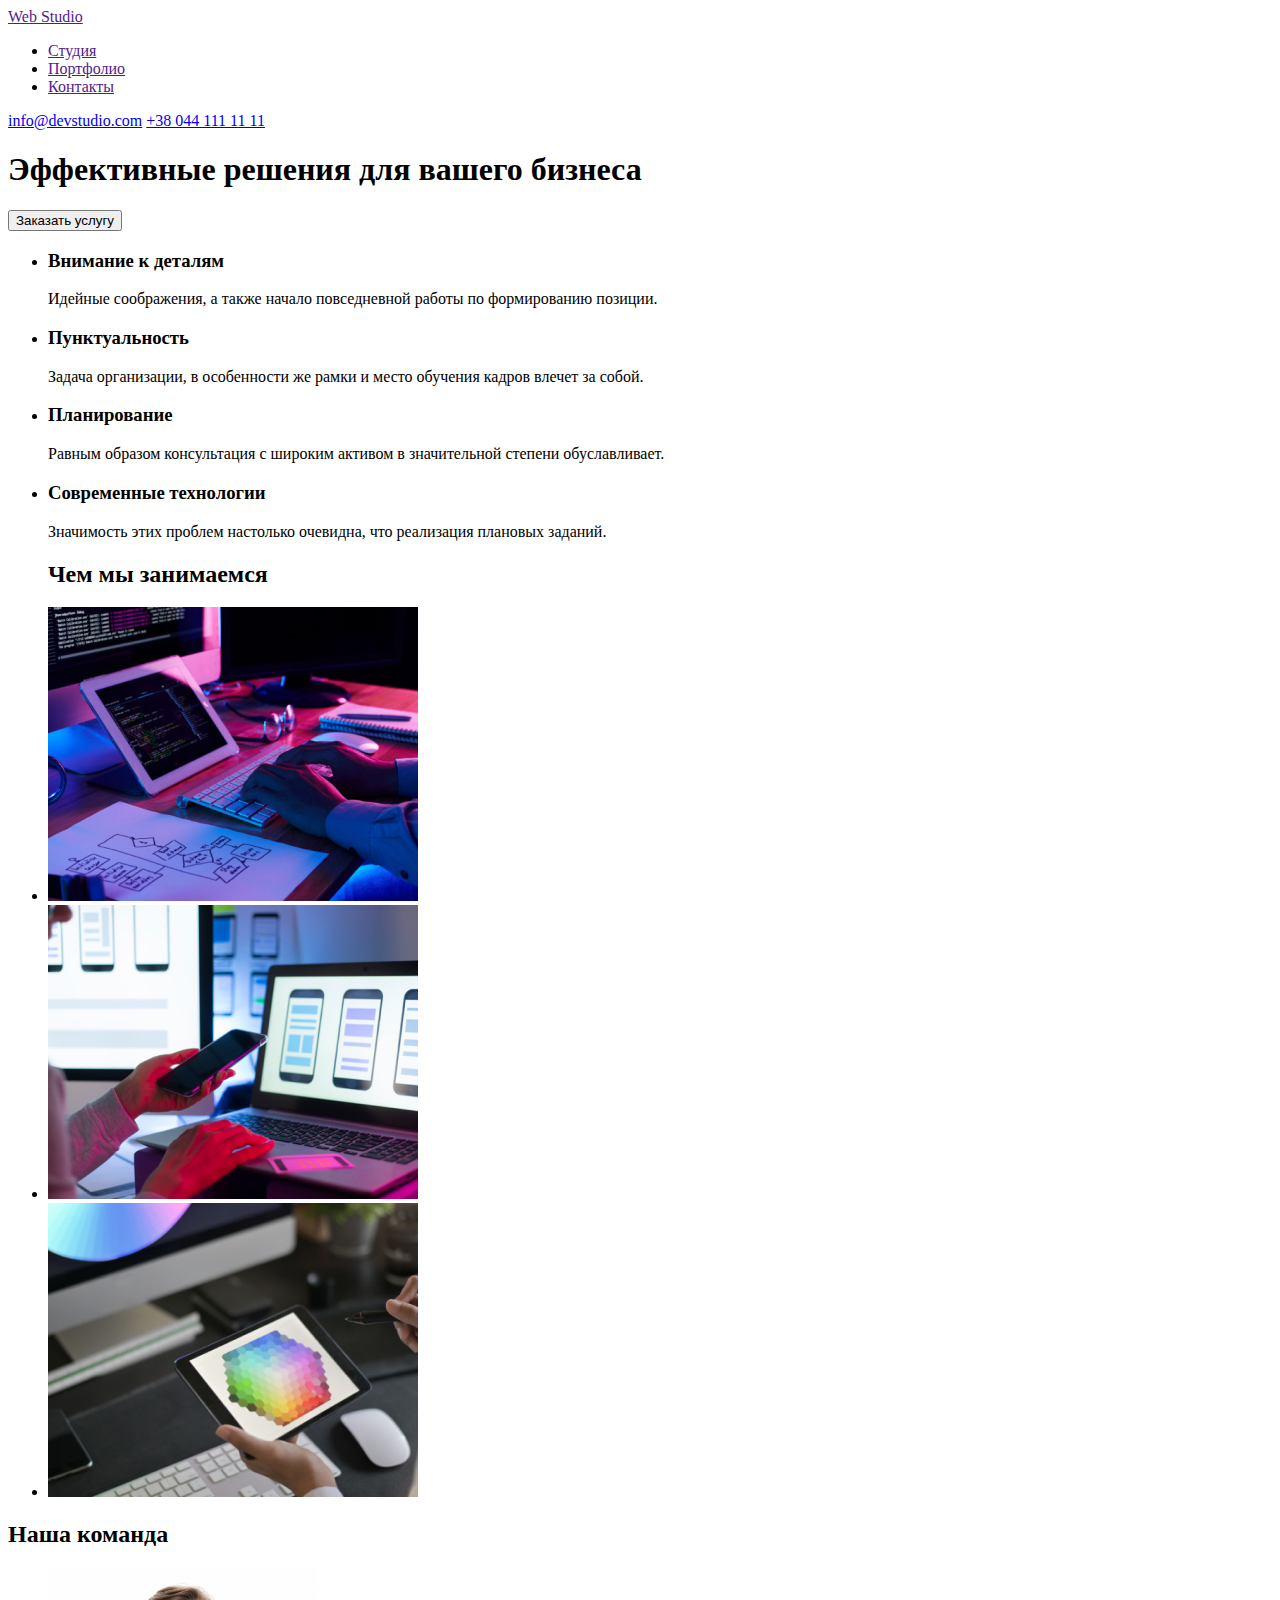
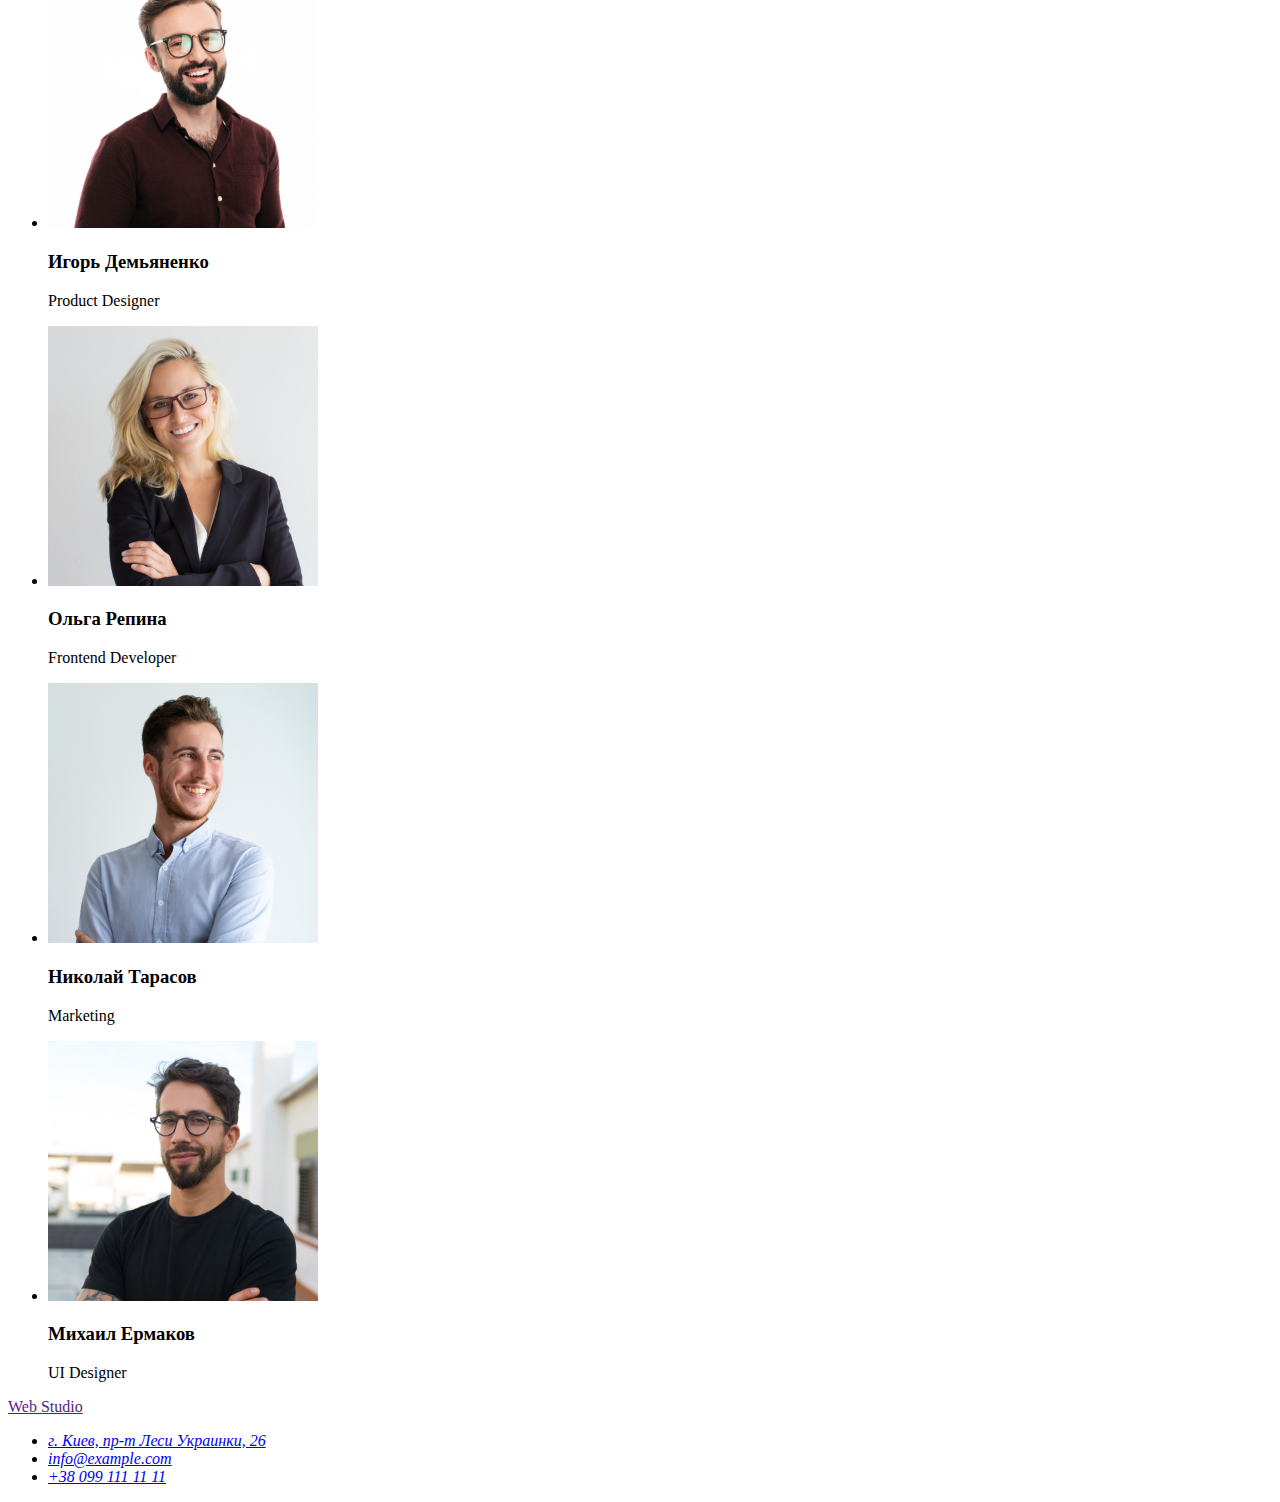
==== index.html @ f637551b "copying.hw1" ====
<!DOCTYPE html>
<html lang="en">

<head>
    <meta charset="UTF-8">
    <meta http-equiv="X-UA-Compatible" content="IE=edge">
    <meta name="viewport" content="width=device-width, initial-scale=1.0">
    <title>Web Studio</title>
    <link rel="preconnect" href="https://fonts.googleapis.com">
    <link rel="preconnect" href="https://fonts.gstatic.com" crossorigin>
    <link href="https://fonts.googleapis.com/css2?family=Open+Sans:wght@400;600;700&family=Raleway:wght@700&display=swap"
        rel="stylesheet">
    <link rel="stylesheet" href="./css/style.css">
</head>

<body>
    <header>
        <a href="">Web Studio</a>
        <nav>
            <ul>
                <li><a href="">Студия</a></li>
                <li><a href="">Портфолио</a></li>
                <li><a href="">Контакты</a></li>
            </ul>
        </nav>
        <a href="mailto:info@devstudio.com" class="contact-link">info@devstudio.com</a>
        <a href="tel:+380441111111"> +38 044 111 11 11</a>
    </header>
    <main>
        <section>
            <h1>Эффективные решения для вашего бизнеса</h1>
            <button type="button">Заказать услугу</button>
        </section>
        <section>
            <ul>
                <li><h3>Внимание к деталям</h3>
                <p>Идейные соображения, а также начало повседневной работы по формированию позиции.</p> </li>
                <li><h3>Пунктуальность</h3>
                <p>Задача организации, в особенности же рамки и место обучения кадров влечет за собой.</p></li>
                <li><h3>Планирование</h3>
                <p>Равным образом консультация с широким активом в значительной степени обуславливает.</p></li>
                <li><h3>Современные технологии</h3>
                <p>Значимость этих проблем настолько очевидна, что реализация плановых заданий.</p></li>
            </ul>
        </section>
        <section>
           
            <ul>
                <h2>Чем мы занимаемся</h2>
                <li><img src="./img/box1.jpg" alt="клавтатура" width="370" height="294"></li>
                <li><img src="./img/box2.jpg" alt="телефон" width="370" height="294"></li>
                <li><img src="./img/box3.jpg" alt="планшет" width="370" height="294"></li>
            </ul>
        </section>
        
        <section>
            <h2>Наша команда</h2>
              <ul>
                    <li>
                        <img src="./img/igor.jpg" alt="Игорь" width="270" height="260"/>
                    <h3>Игорь Демьяненко</h3>
                    <p>Product Designer</p>
                   </li>
                    <li>
                        <img src="./img/olga.jpg" alt="Ольга" width="270" height="260"/>
                    <h3>Ольга Репина</h3>
                    <p>Frontend Developer</p>
                   </li>
                    <li>
                        <img src="./img/nicolas-.jpg" alt="Николай" width="270" height="260"/>
                    <h3>Николай Тарасов</h3>
                    <p>Marketing</p>
                   </li>
                    <li>
                        <img src="./img/miha.jpg" alt="Михаил" width="270" height="260"/>
                     <h3>Михаил Ермаков</h3>
                    <p>UI Designer</p>
                   </li>
                </ul>
        </section>

    </main>
    <footer>
        <a href="">Web Studio</a>
        <address>
        <ul>
            <li><a href="https://g.page/stamp-capital?share">г. Киев, пр-т Леси Украинки, 26</a></li>
            <li><a href="mailto:info@example.com">info@example.com</a></li>
            <li><a href="tel:+380991111111">+38 099 111 11 11</a></li>
        </ul>
        </address>
    </footer>
</body>

</html>
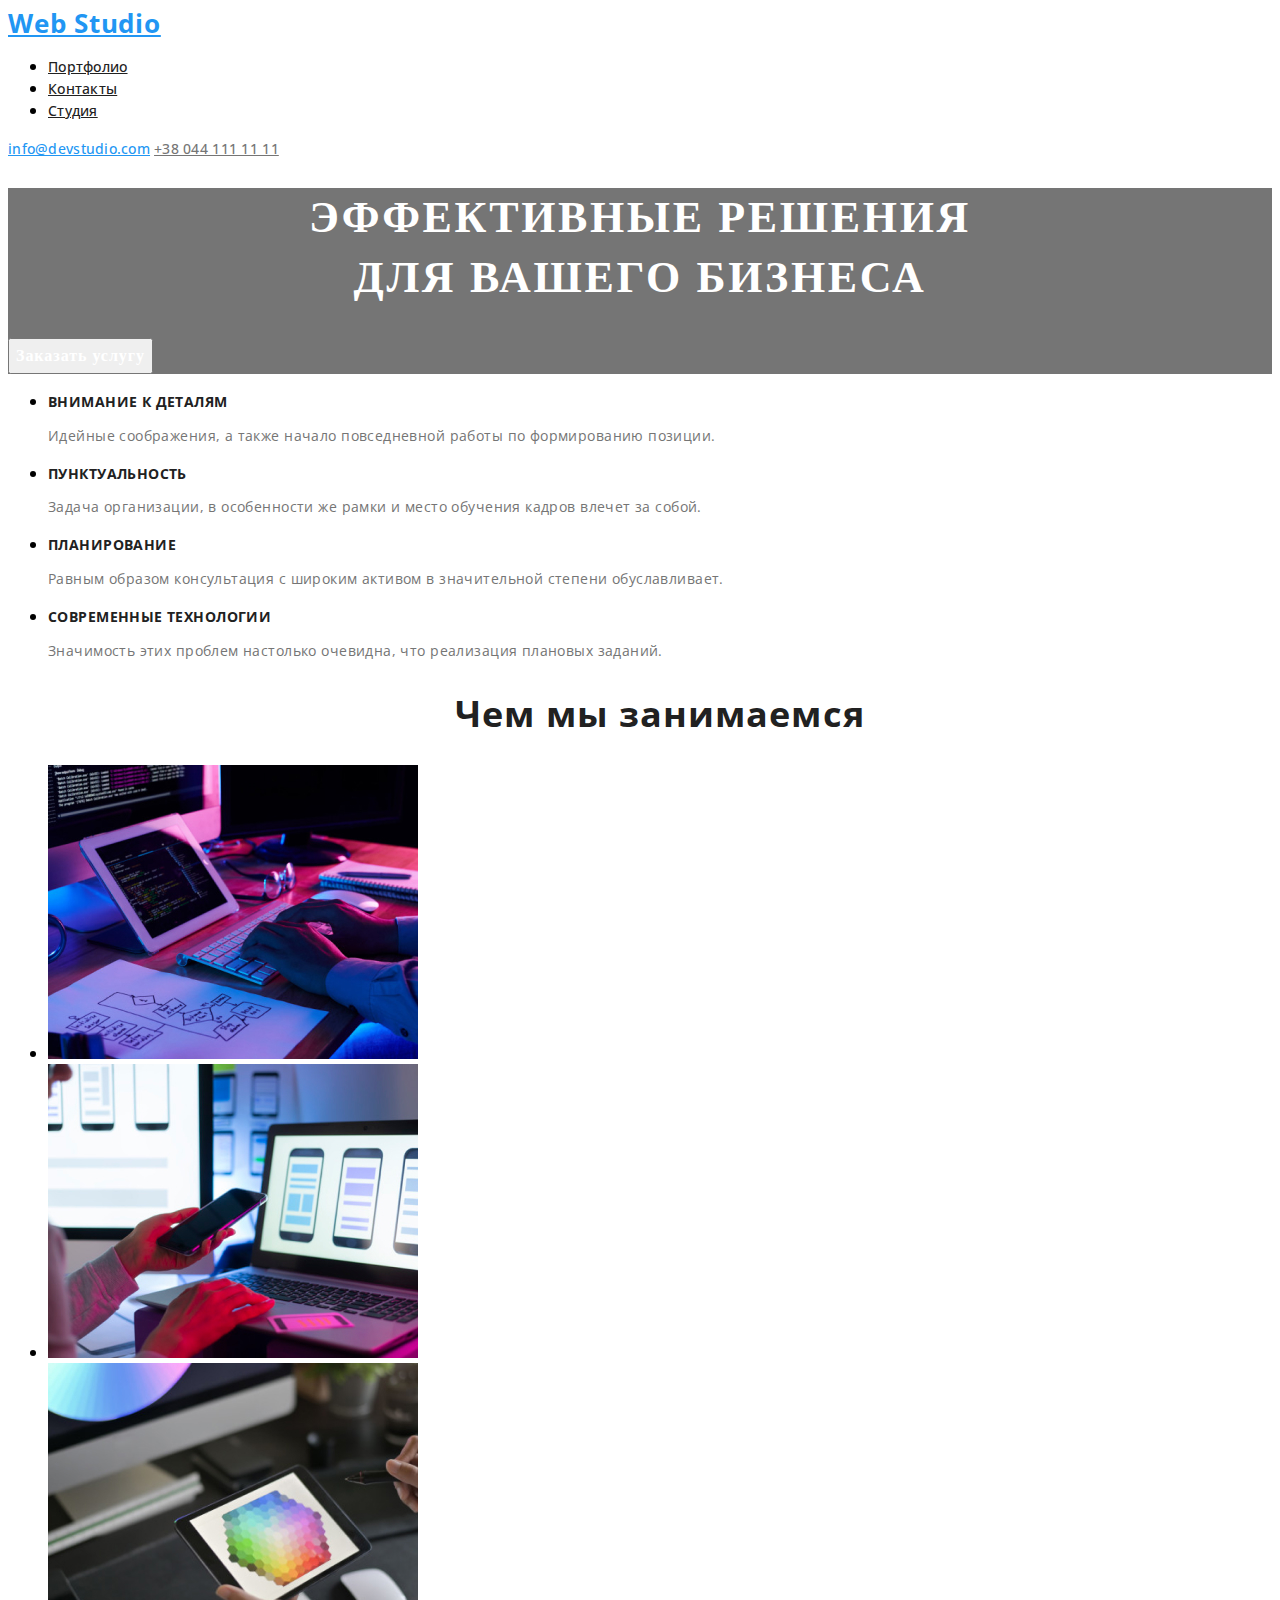
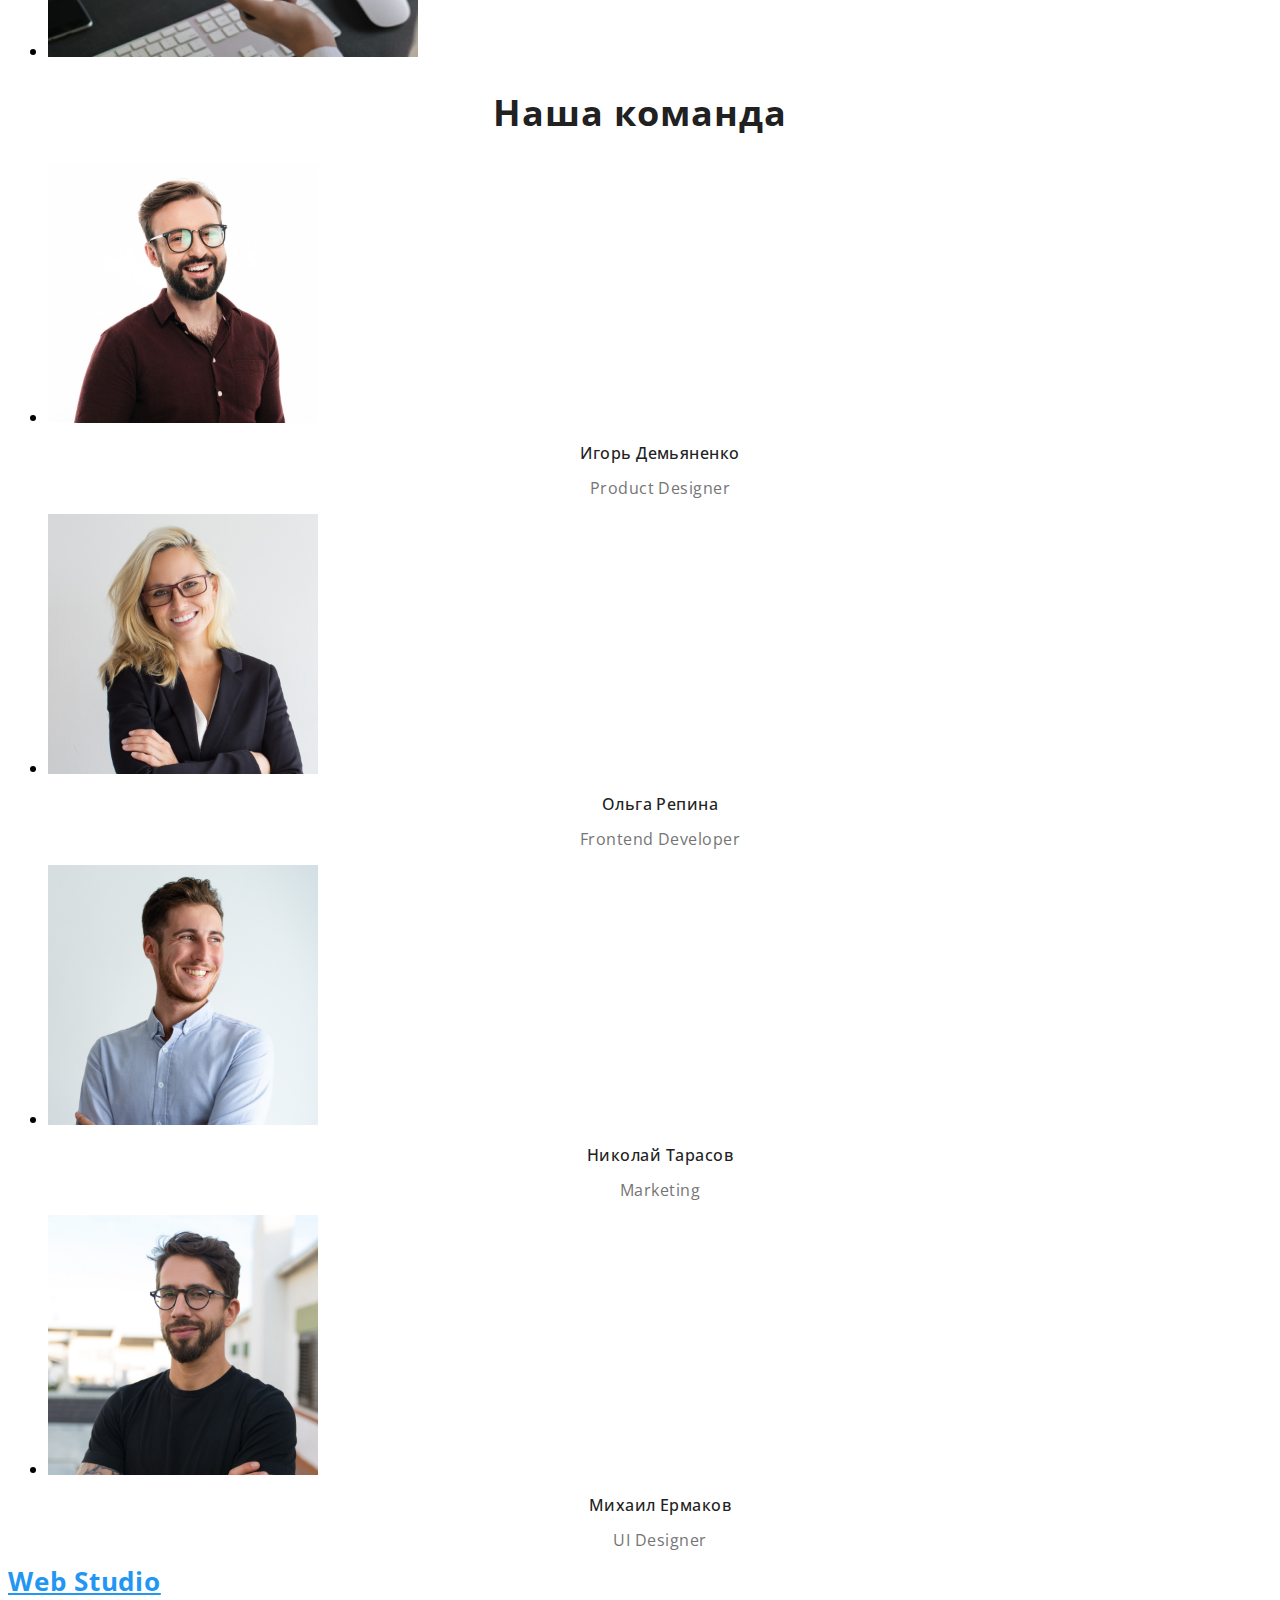
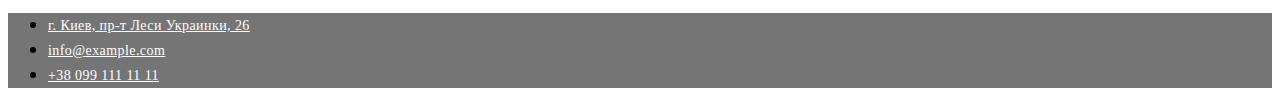
==== commit 94660041: "finish.hw2" ====
--- a/index.html
+++ b/index.html
@@ -14,79 +14,79 @@
 </head>
 
 <body>
-    <header>
-        <a href="">Web Studio</a>
-        <nav>
-            <ul>
-                <li><a href="">Студия</a></li>
-                <li><a href="">Портфолио</a></li>
-                <li><a href="">Контакты</a></li>
+    <header class="header">
+        <a href="" class="header-logo">Web Studio</a>
+        <nav class="header-nav">
+            <ul class="header-list">
+                <li><a href=""class="header-link">Портфолио</a></li>
+                <li><a href=""class="header-link">Контакты</a></li>
+                <li><a href=""class="header-link">Студия</a></li>
             </ul>
         </nav>
-        <a href="mailto:info@devstudio.com" class="contact-link">info@devstudio.com</a>
-        <a href="tel:+380441111111"> +38 044 111 11 11</a>
+        <a href="mailto:info@devstudio.com" class="header-mal">info@devstudio.com</a>
+        <a href="tel:+380441111111" class="header-tel"> +38 044 111 11 11</a>
     </header>
     <main>
-        <section>
-            <h1>Эффективные решения для вашего бизнеса</h1>
-            <button type="button">Заказать услугу</button>
+        <section class="header-item">
+            <h1 class="hero-title">Эффективные решения </br> для вашего бизнеса</h1>
+            <button type="button" class="link-btn">Заказать услугу</button>
         </section>
-        <section>
-            <ul>
-                <li><h3>Внимание к деталям</h3>
-                <p>Идейные соображения, а также начало повседневной работы по формированию позиции.</p> </li>
-                <li><h3>Пунктуальность</h3>
-                <p>Задача организации, в особенности же рамки и место обучения кадров влечет за собой.</p></li>
-                <li><h3>Планирование</h3>
-                <p>Равным образом консультация с широким активом в значительной степени обуславливает.</p></li>
-                <li><h3>Современные технологии</h3>
-                <p>Значимость этих проблем настолько очевидна, что реализация плановых заданий.</p></li>
+        <section class="section">
+            <ul class="section-list">
+                <li class="section-item"><h3 class="section-title">Внимание к деталям</h3>
+                <p class="section-text">Идейные соображения, а также начало повседневной работы по формированию позиции.</p> </li>
+                <li class="section-item"><h3 class="section-title">Пунктуальность</h3>
+                <p class="section-text">Задача организации, в особенности же рамки и место обучения кадров влечет за собой.</p></li>
+                <li class="section-item"><h3 class="section-title">Планирование</h3>
+                <p class="section-text">Равным образом консультация с широким активом в значительной степени обуславливает.</p></li>
+                <li class="section-item"><h3 class="section-title">Современные технологии</h3>
+                <p class="section-text">Значимость этих проблем настолько очевидна, что реализация плановых заданий.</p></li>
             </ul>
         </section>
-        <section>
+        <section class="about-group">
            
-            <ul>
-                <h2>Чем мы занимаемся</h2>
-                <li><img src="./img/box1.jpg" alt="клавтатура" width="370" height="294"></li>
-                <li><img src="./img/box2.jpg" alt="телефон" width="370" height="294"></li>
-                <li><img src="./img/box3.jpg" alt="планшет" width="370" height="294"></li>
+            <ul class="about-list">
+                <h2 class="about-title">Чем мы занимаемся</h2>
+                <li class="about-item"><img src="./img/box1.jpg" alt="клавтатура" width="370" height="294" class="about-link"></li>
+                <li class="about-item"><img src="./img/box2.jpg" alt="телефон" width="370" height="294" class="about-link"></li>
+                <li class="about-item"><img src="./img/box3.jpg" alt="планшет" width="370" height="294" class="about-link"></li>
             </ul>
         </section>
         
-        <section>
-            <h2>Наша команда</h2>
-              <ul>
-                    <li>
+        <section class="people">
+            <h2 class="people-title">Наша команда</h2>
+              <ul class="people-list">
+                    <li class="people-item">
                         <img src="./img/igor.jpg" alt="Игорь" width="270" height="260"/>
-                    <h3>Игорь Демьяненко</h3>
-                    <p>Product Designer</p>
+                    <h3 class="people-title-man">Игорь Демьяненко</h3>
+                    <p class="people-text">Product Designer</p>
+                   </li class="people-text">
+                    <li class="people-item">
+                        <img src="./img/olga.jpg" alt="Ольга" width="270" height="260"/>
+                    <h3 class="people-title-man">Ольга Репина</h3>
+                    <p class="people-text">Frontend Developer</p>
                    </li>
-                    <li>
-                        <img src="./img/olga.jpg" alt="Ольга" width="270" height="260"/>
-                    <h3>Ольга Репина</h3>
-                    <p>Frontend Developer</p>
+                    <li class="people-item">
+                        <img src="./img/nicolas-.jpg" alt="Николай" width="270" height="260"/>
+                    <h3 class="people-title-man">Николай Тарасов</h3>
+                    <p class="people-text">Marketing</p>
                    </li>
-                    <li>
-                        <img src="./img/nicolas-.jpg" alt="Николай" width="270" height="260"/>
-                    <h3>Николай Тарасов</h3>
-                    <p>Marketing</p>
-                   </li>
-                    <li>
+                    <li class="people-item">
                         <img src="./img/miha.jpg" alt="Михаил" width="270" height="260"/>
-                     <h3>Михаил Ермаков</h3>
-                    <p>UI Designer</p>
+                     <h3 class="people-title-man">Михаил Ермаков</h3>
+                    <p class="people-text">UI Designer</p>
                    </li>
                 </ul>
         </section>
 
     </main>
-    <footer>
-        <a href="">Web Studio</a>
-        <address>
-        <ul>
-            <li><a href="https://g.page/stamp-capital?share">г. Киев, пр-т Леси Украинки, 26</a></li>
-            <li><a href="mailto:info@example.com">info@example.com</a></li>
-            <li><a href="tel:+380991111111">+38 099 111 11 11</a></li>
+    <footer class="footer">
+        <a href="" class="header-logo">Web Studio</a>
+        <address class="footer-page">
+        <ul class="footer-list">
+            <li class="footer-item"><a href="https://g.page/stamp-capital?share" class="footer-link">г. Киев, пр-т Леси Украинки, 26</a></li>
+            <li class="footer-item"><a href="mailto:info@example.com" class="footer-link">info@example.com</a></li>
+            <li class="footer-item"><a href="tel:+380991111111" class="footer-link">+38 099 111 11 11</a></li>
         </ul>
         </address>
     </footer>
--- a/css/style.css
+++ b/css/style.css
@@ -0,0 +1,194 @@
+body {
+    font-family: "Open Sans", sans-serif;
+}
+.header-logo {
+font-weight: 700;
+    font-size: 26px;
+    line-height: 1.19;
+    letter-spacing: 0.03em;
+    color: #2196F3;
+}
+.header {
+background-color: #FFFFFF;
+}
+
+
+
+
+.header-link {
+font-weight: 500;
+    font-size: 14px;
+    line-height: 1.14;
+    letter-spacing: 0.02em;
+
+    color: #212121;
+}
+
+.header-link:hover,
+.header-link:focus{
+color: #2196F3;
+}
+
+
+
+.header-mal {
+font-weight: 500;
+    font-size: 14px;
+    line-height: 1.14;
+    letter-spacing: 0.02em;
+
+    color: #2196F3;
+}
+ 
+.header-tel {
+font-weight: 500;
+    font-size: 14px;
+    line-height: 1.14;
+    letter-spacing: 0.02em;
+
+    color: #757575;
+}
+
+.header-item {
+background-color: #757575;
+}
+
+.hero-title {
+font-family: 'Roboto';
+    font-style: normal;
+    font-weight: 900;
+    font-size: 44px;
+    line-height: 1.36;
+    /* or 136% */
+
+    text-align: center;
+    letter-spacing: 0.06em;
+    text-transform: uppercase;
+
+    color: #FFFFFF;
+}
+
+.link-btn {
+    font-family: 'inherit';
+    font-weight: 700;
+        font-size: 16px;
+        line-height: 1.88;
+         display: flex;
+        align-items: center;
+        text-align: center;
+        letter-spacing: 0.06em;
+        color: #FFFFFF;
+}
+.link-btn:hover,
+.link-btn:focus {
+    background-color: #2196F3;
+    color: white;
+}
+.section {}
+
+.section-list {}
+
+.section-item {}
+
+.section-title {
+    font-weight: 700;
+        font-size: 14px;
+        line-height: 1.14;
+        letter-spacing: 0.03em;
+        text-transform: uppercase;
+    
+        color: #212121;
+}
+
+.section-text {
+    font-weight: 400;
+        font-size: 14px;
+        line-height: 1.71;
+        /* or 171% */
+    
+        letter-spacing: 0.03em;
+    
+        color: #757575;
+}
+
+.about-group {}
+
+.about-list {}
+
+.about-title {
+    font-weight: 700;
+        font-size: 36px;
+        line-height: 1.16;
+        text-align: center;
+        letter-spacing: 0.03em;
+    
+        color: #212121;
+}
+
+.about-item {}
+
+.about-link {}
+
+.people {}
+
+.people-title {
+    font-weight: 700;
+        font-size: 36px;
+        line-height: 1.16;
+        text-align: center;
+        letter-spacing: 0.03em;
+    
+        color: #212121;
+}
+
+.people-list {}
+
+.people-item {}
+
+.people-title-man {
+    font-weight: 500;
+        font-size: 16px;
+        line-height: 1.18;
+        /* identical to box height */
+    
+        text-align: center;
+        letter-spacing: 0.03em;
+    
+        color: #212121;
+}
+
+.people-text {
+    font-size: 16px;
+        line-height: 1.18;
+        /* identical to box height */
+    
+        text-align: center;
+        letter-spacing: 0.03em;
+    
+        color: #757575;
+}
+
+.footer {}
+
+.header-logo {}
+
+.footer-page {}
+
+.footer-list {
+    background-color: #757575;
+}
+
+.footer-item {}
+
+.footer-link {
+font-family: 'Roboto';
+    font-style: normal;
+    font-weight: 400;
+    font-size: 14px;
+    line-height: 1.71;
+    /* or 171% */
+
+    letter-spacing: 0.03em;
+
+    color: #FFFFFF;
+}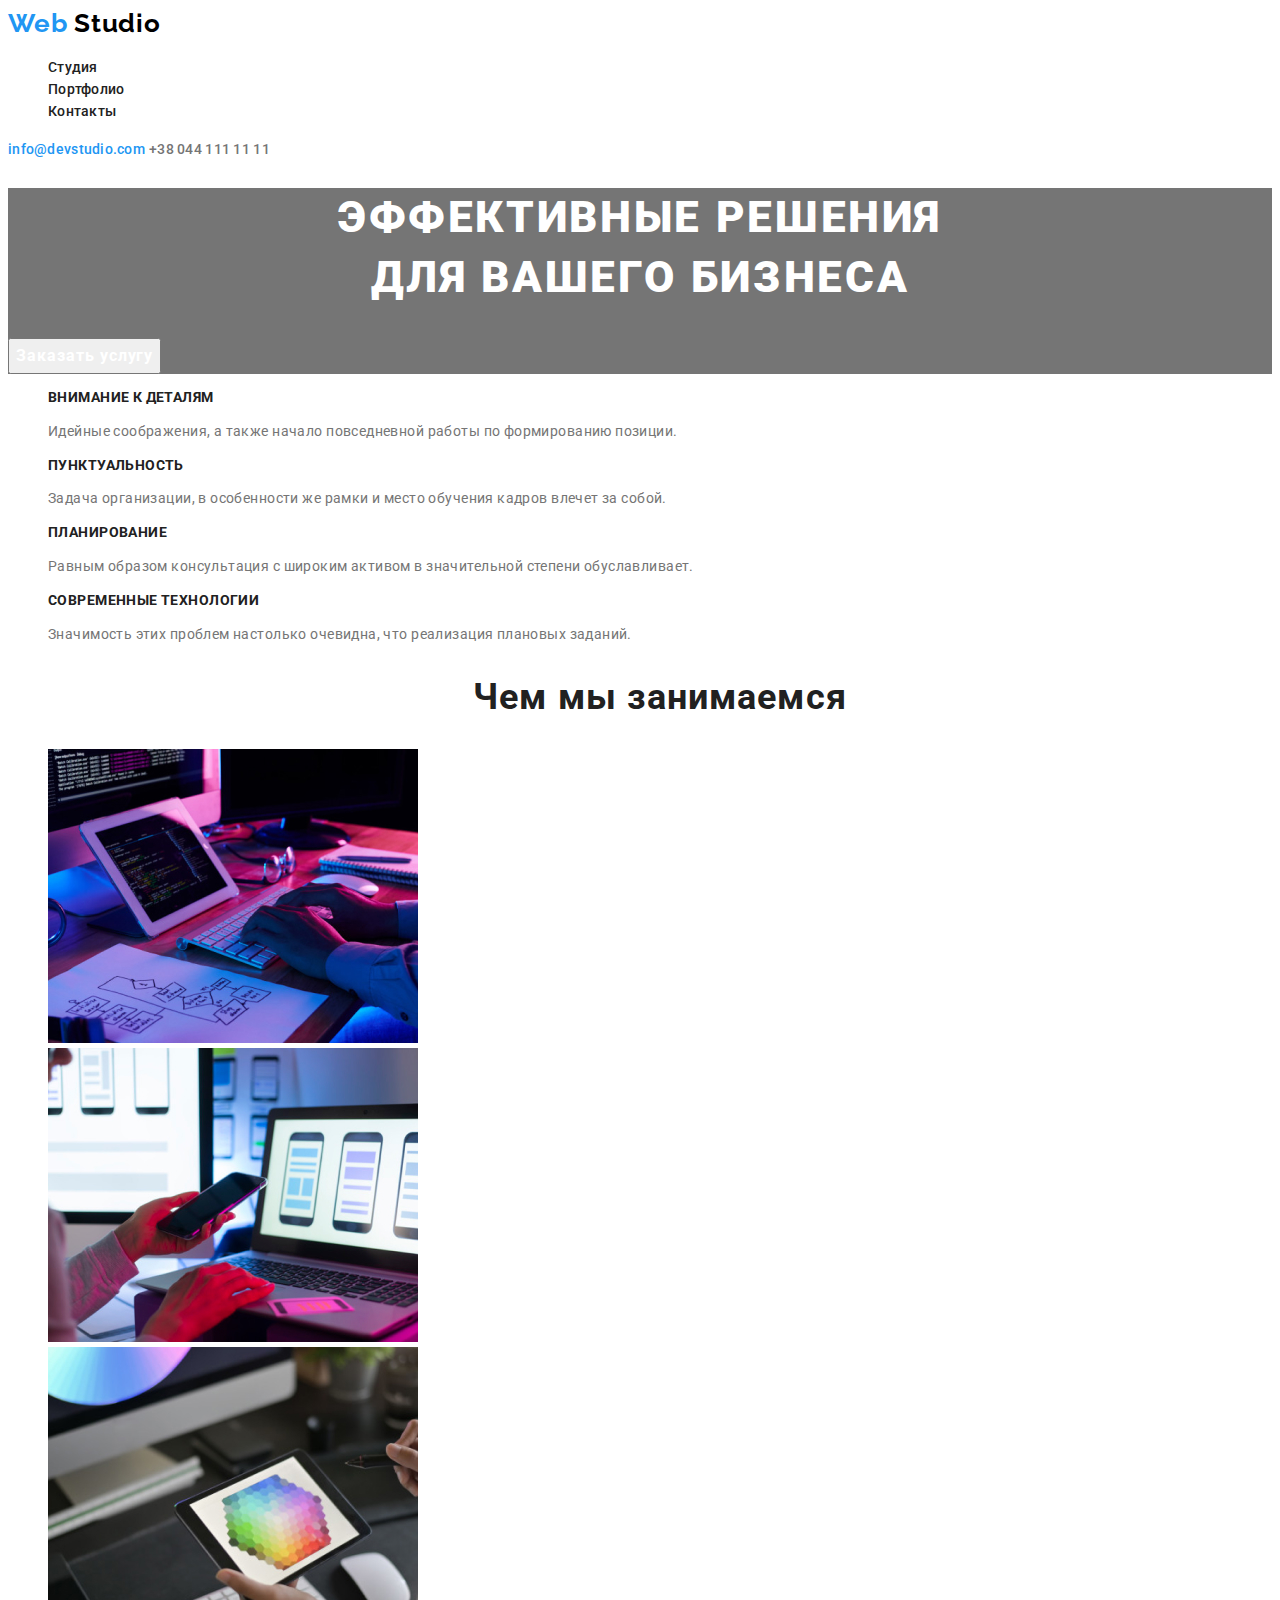
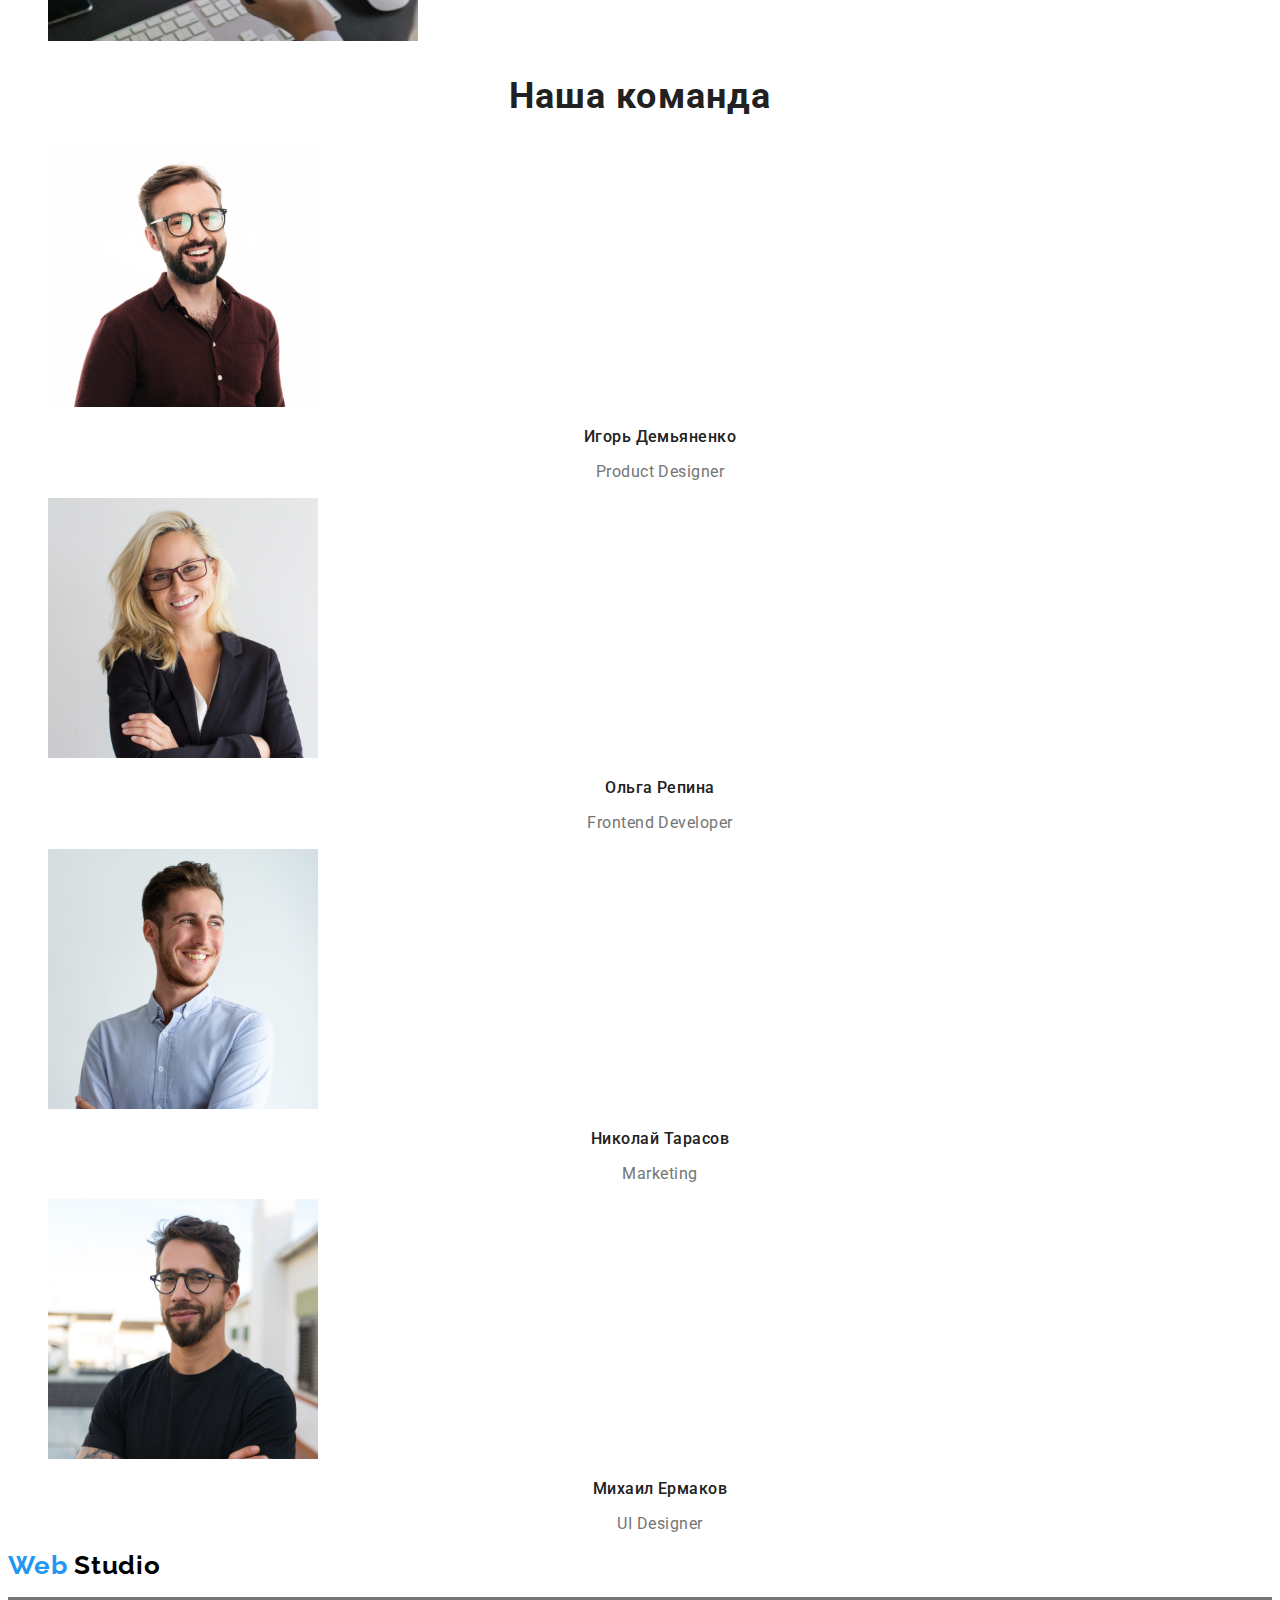
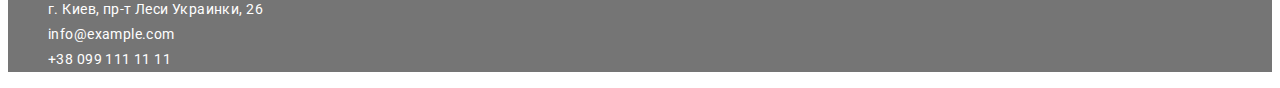
==== commit 3ab88c1b: "corekt.hw2" ====
--- a/index.html
+++ b/index.html
@@ -6,21 +6,24 @@
     <meta http-equiv="X-UA-Compatible" content="IE=edge">
     <meta name="viewport" content="width=device-width, initial-scale=1.0">
     <title>Web Studio</title>
+   
     <link rel="preconnect" href="https://fonts.googleapis.com">
-    <link rel="preconnect" href="https://fonts.gstatic.com" crossorigin>
-    <link href="https://fonts.googleapis.com/css2?family=Open+Sans:wght@400;600;700&family=Raleway:wght@700&display=swap"
-        rel="stylesheet">
+        <link rel="preconnect" href="https://fonts.gstatic.com" crossorigin>
+        <link
+            href="https://fonts.googleapis.com/css2?family=Open+Sans:wght@400;600;700&family=Raleway:wght@700&family=Roboto:wght@400;500;700;900&display=swap"
+            rel="stylesheet">
+
     <link rel="stylesheet" href="./css/style.css">
 </head>
 
 <body>
     <header class="header">
-        <a href="" class="header-logo">Web Studio</a>
+        <a href="" class="header-logo">Web <span class="heder-img"> Studio</span></a>
         <nav class="header-nav">
             <ul class="header-list">
-                <li><a href=""class="header-link">Портфолио</a></li>
-                <li><a href=""class="header-link">Контакты</a></li>
-                <li><a href=""class="header-link">Студия</a></li>
+                <li><a href="http://127.0.0.1:5500/index.html" class="header-link">Студия</a></li>
+                <li><a href="http://127.0.0.1:5500/index.html"class="header-link">Портфолио</a></li>
+                <li><a href="http://127.0.0.1:5500/index.html"class="header-link">Контакты</a></li>
             </ul>
         </nav>
         <a href="mailto:info@devstudio.com" class="header-mal">info@devstudio.com</a>
@@ -81,7 +84,7 @@
 
     </main>
     <footer class="footer">
-        <a href="" class="header-logo">Web Studio</a>
+        <a href="" class="header-logo">Web <span class="heder-img">Studio</span></a>
         <address class="footer-page">
         <ul class="footer-list">
             <li class="footer-item"><a href="https://g.page/stamp-capital?share" class="footer-link">г. Киев, пр-т Леси Украинки, 26</a></li>
--- a/css/style.css
+++ b/css/style.css
@@ -2,20 +2,29 @@
     font-family: "Open Sans", sans-serif;
 }
 .header-logo {
+    font-family: 'Raleway';
 font-weight: 700;
     font-size: 26px;
     line-height: 1.19;
     letter-spacing: 0.03em;
     color: #2196F3;
 }
+.heder-img{
+    color: black;
+}
 .header {
 background-color: #FFFFFF;
 }
 
 
-
+.header-list {list-style: none;
+
+}
 
 .header-link {
+    text-decoration: none;
+    
+    font-family: 'Roboto';
 font-weight: 500;
     font-size: 14px;
     line-height: 1.14;
@@ -23,6 +32,7 @@
 
     color: #212121;
 }
+
 
 .header-link:hover,
 .header-link:focus{
@@ -32,6 +42,8 @@
 
 
 .header-mal {
+    text-decoration: none;
+    font-family: 'Roboto';
 font-weight: 500;
     font-size: 14px;
     line-height: 1.14;
@@ -41,6 +53,8 @@
 }
  
 .header-tel {
+    text-decoration: none;
+    font-family: 'Roboto';
 font-weight: 500;
     font-size: 14px;
     line-height: 1.14;
@@ -69,7 +83,7 @@
 }
 
 .link-btn {
-    font-family: 'inherit';
+    font-family: 'Roboto';
     font-weight: 700;
         font-size: 16px;
         line-height: 1.88;
@@ -86,11 +100,13 @@
 }
 .section {}
 
-.section-list {}
+.section-list {list-style: none;}
 
 .section-item {}
 
 .section-title {
+  
+    font-family: 'Roboto';
     font-weight: 700;
         font-size: 14px;
         line-height: 1.14;
@@ -101,6 +117,7 @@
 }
 
 .section-text {
+    font-family: 'Roboto';
     font-weight: 400;
         font-size: 14px;
         line-height: 1.71;
@@ -113,9 +130,10 @@
 
 .about-group {}
 
-.about-list {}
+.about-list {list-style: none;}
 
 .about-title {
+    font-family: 'Roboto';
     font-weight: 700;
         font-size: 36px;
         line-height: 1.16;
@@ -132,6 +150,7 @@
 .people {}
 
 .people-title {
+    font-family: 'Roboto';
     font-weight: 700;
         font-size: 36px;
         line-height: 1.16;
@@ -141,11 +160,12 @@
         color: #212121;
 }
 
-.people-list {}
+.people-list {list-style: none;}
 
 .people-item {}
 
 .people-title-man {
+    font-family: 'Roboto';
     font-weight: 500;
         font-size: 16px;
         line-height: 1.18;
@@ -158,6 +178,7 @@
 }
 
 .people-text {
+    font-family: 'Roboto';
     font-size: 16px;
         line-height: 1.18;
         /* identical to box height */
@@ -170,17 +191,18 @@
 
 .footer {}
 
-.header-logo {}
+.header-logo {text-decoration: none;}
 
 .footer-page {}
 
-.footer-list {
+.footer-list {list-style: none;
     background-color: #757575;
 }
 
 .footer-item {}
 
 .footer-link {
+    text-decoration: none;
 font-family: 'Roboto';
     font-style: normal;
     font-weight: 400;
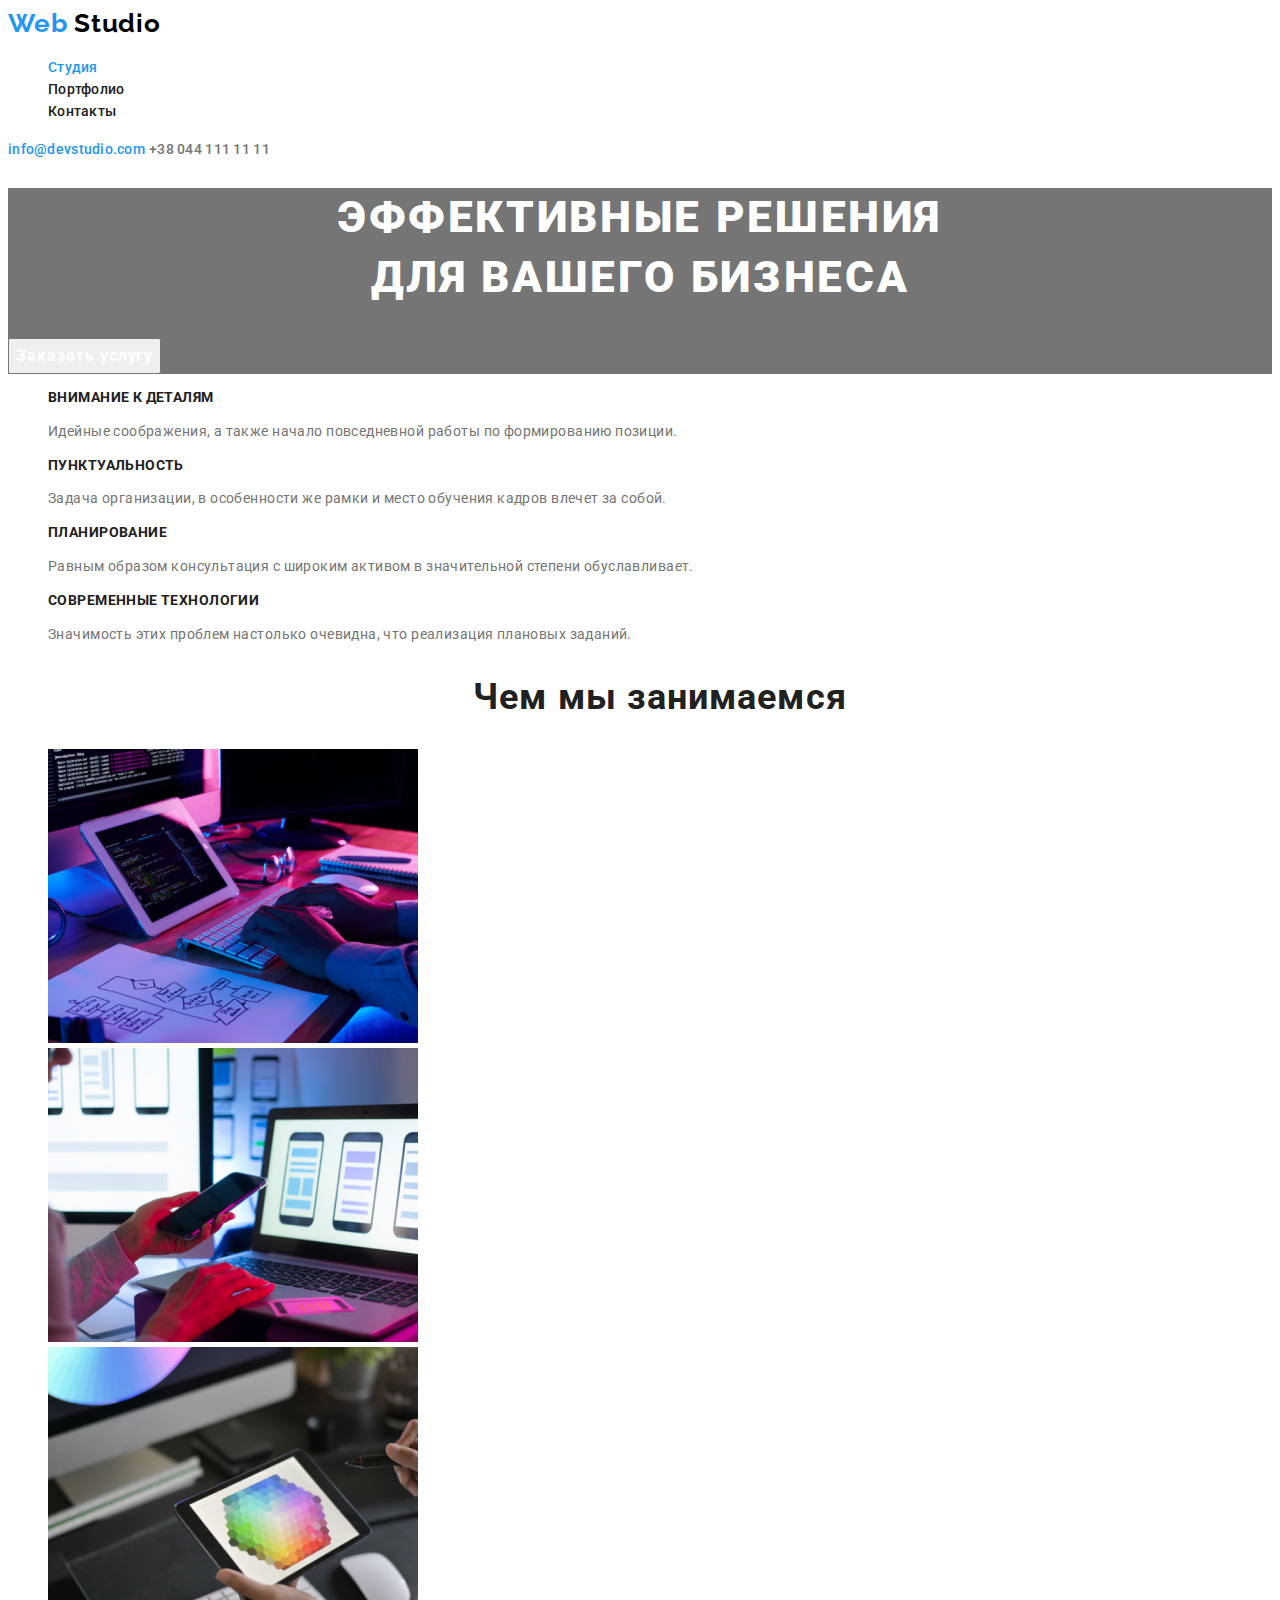
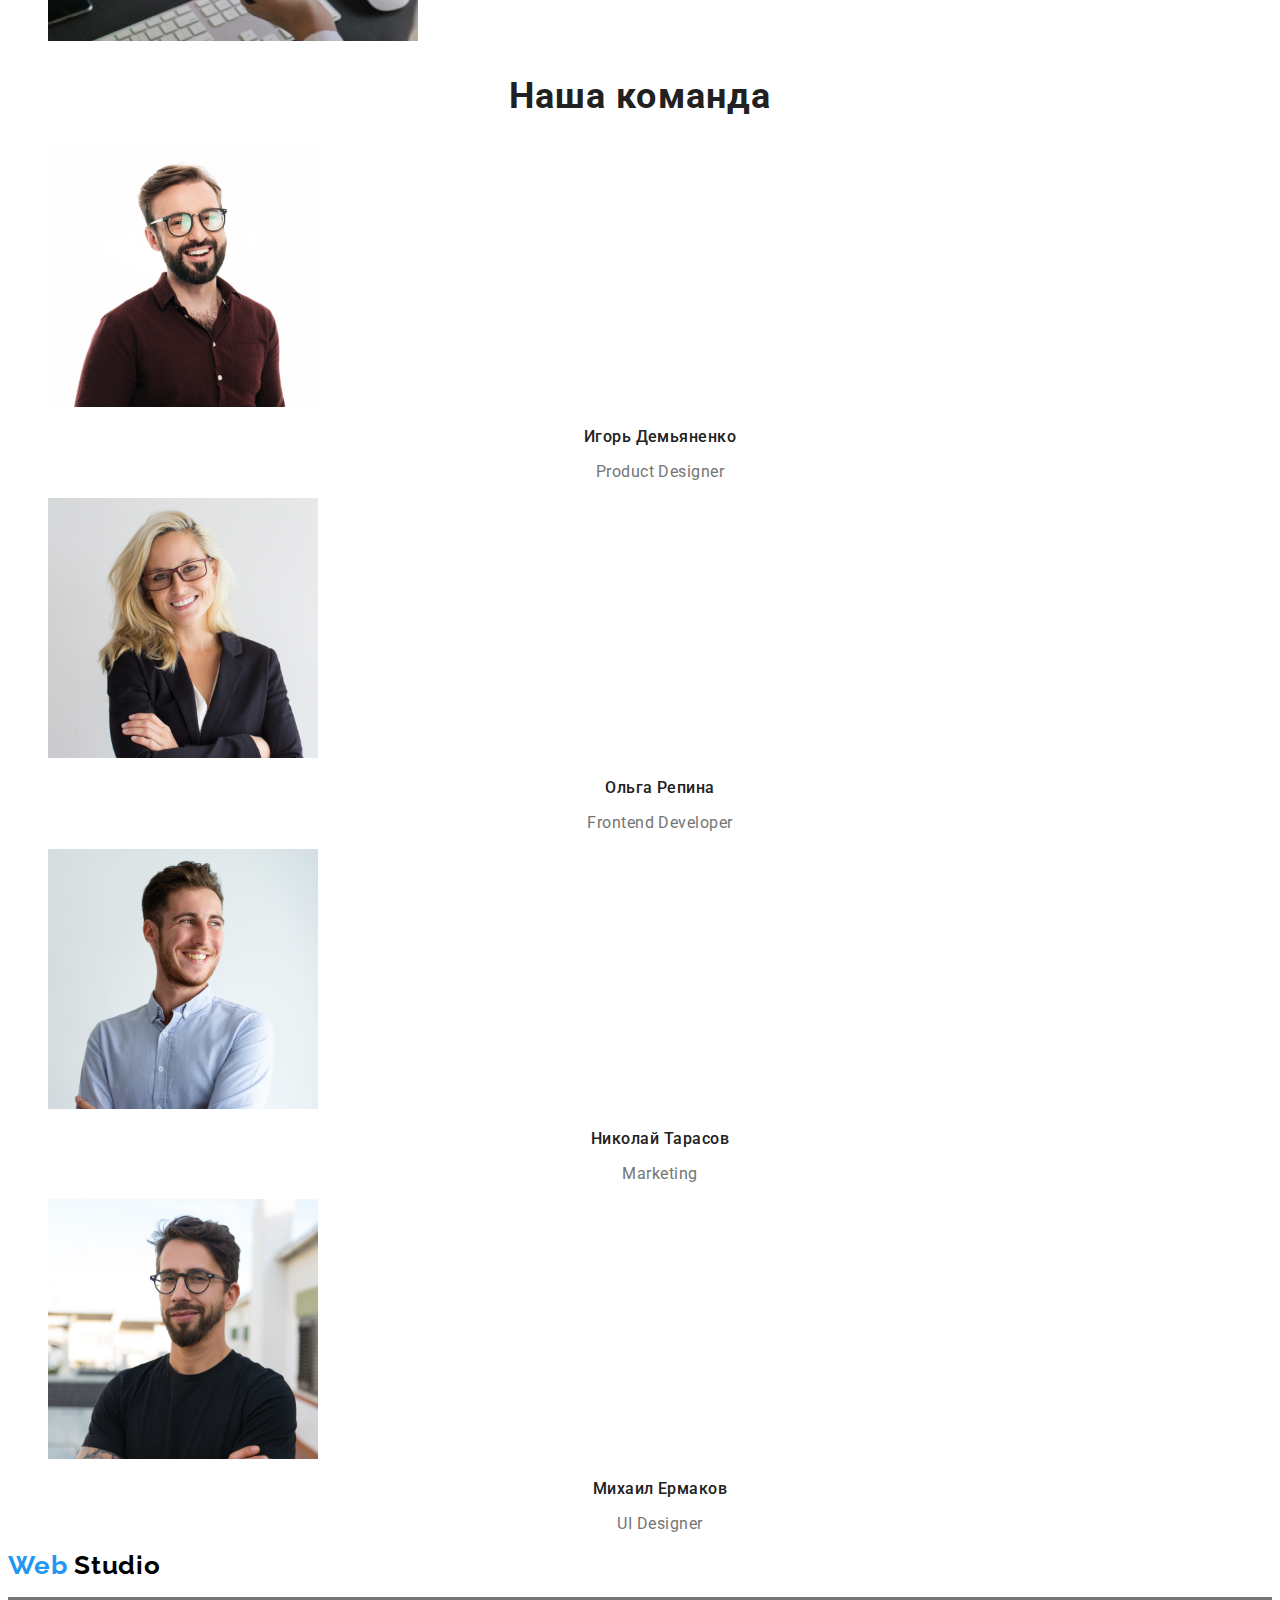
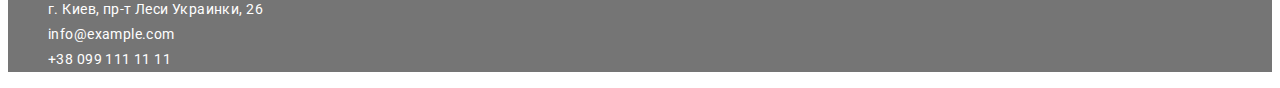
==== commit e2bcf30a: "corect.transition" ====
--- a/index.html
+++ b/index.html
@@ -21,9 +21,9 @@
         <a href="" class="header-logo">Web <span class="heder-img"> Studio</span></a>
         <nav class="header-nav">
             <ul class="header-list">
-                <li><a href="http://127.0.0.1:5500/index.html" class="header-link">Студия</a></li>
-                <li><a href="http://127.0.0.1:5500/index.html"class="header-link">Портфолио</a></li>
-                <li><a href="http://127.0.0.1:5500/index.html"class="header-link">Контакты</a></li>
+                <li><a href="./index.html2/index.html" class="header-link"><span class="header-color">Студия</span></a></li>
+                <li><a href="./index.html2/index.html"class="header-link">Портфолио</a></li>
+                <li><a href="./index.html2/index.html"class="header-link">Контакты</a></li>
             </ul>
         </nav>
         <a href="mailto:info@devstudio.com" class="header-mal">info@devstudio.com</a>
--- a/css/style.css
+++ b/css/style.css
@@ -38,6 +38,9 @@
 .header-link:focus{
 color: #2196F3;
 }
+.header-color {
+color: #2196F3;
+}
 
 
 
@@ -213,4 +216,8 @@
     letter-spacing: 0.03em;
 
     color: #FFFFFF;
-}+}
+    
+    .footer-link:hover,
+    .footer-link:focus {color: #2196F3;}
+            
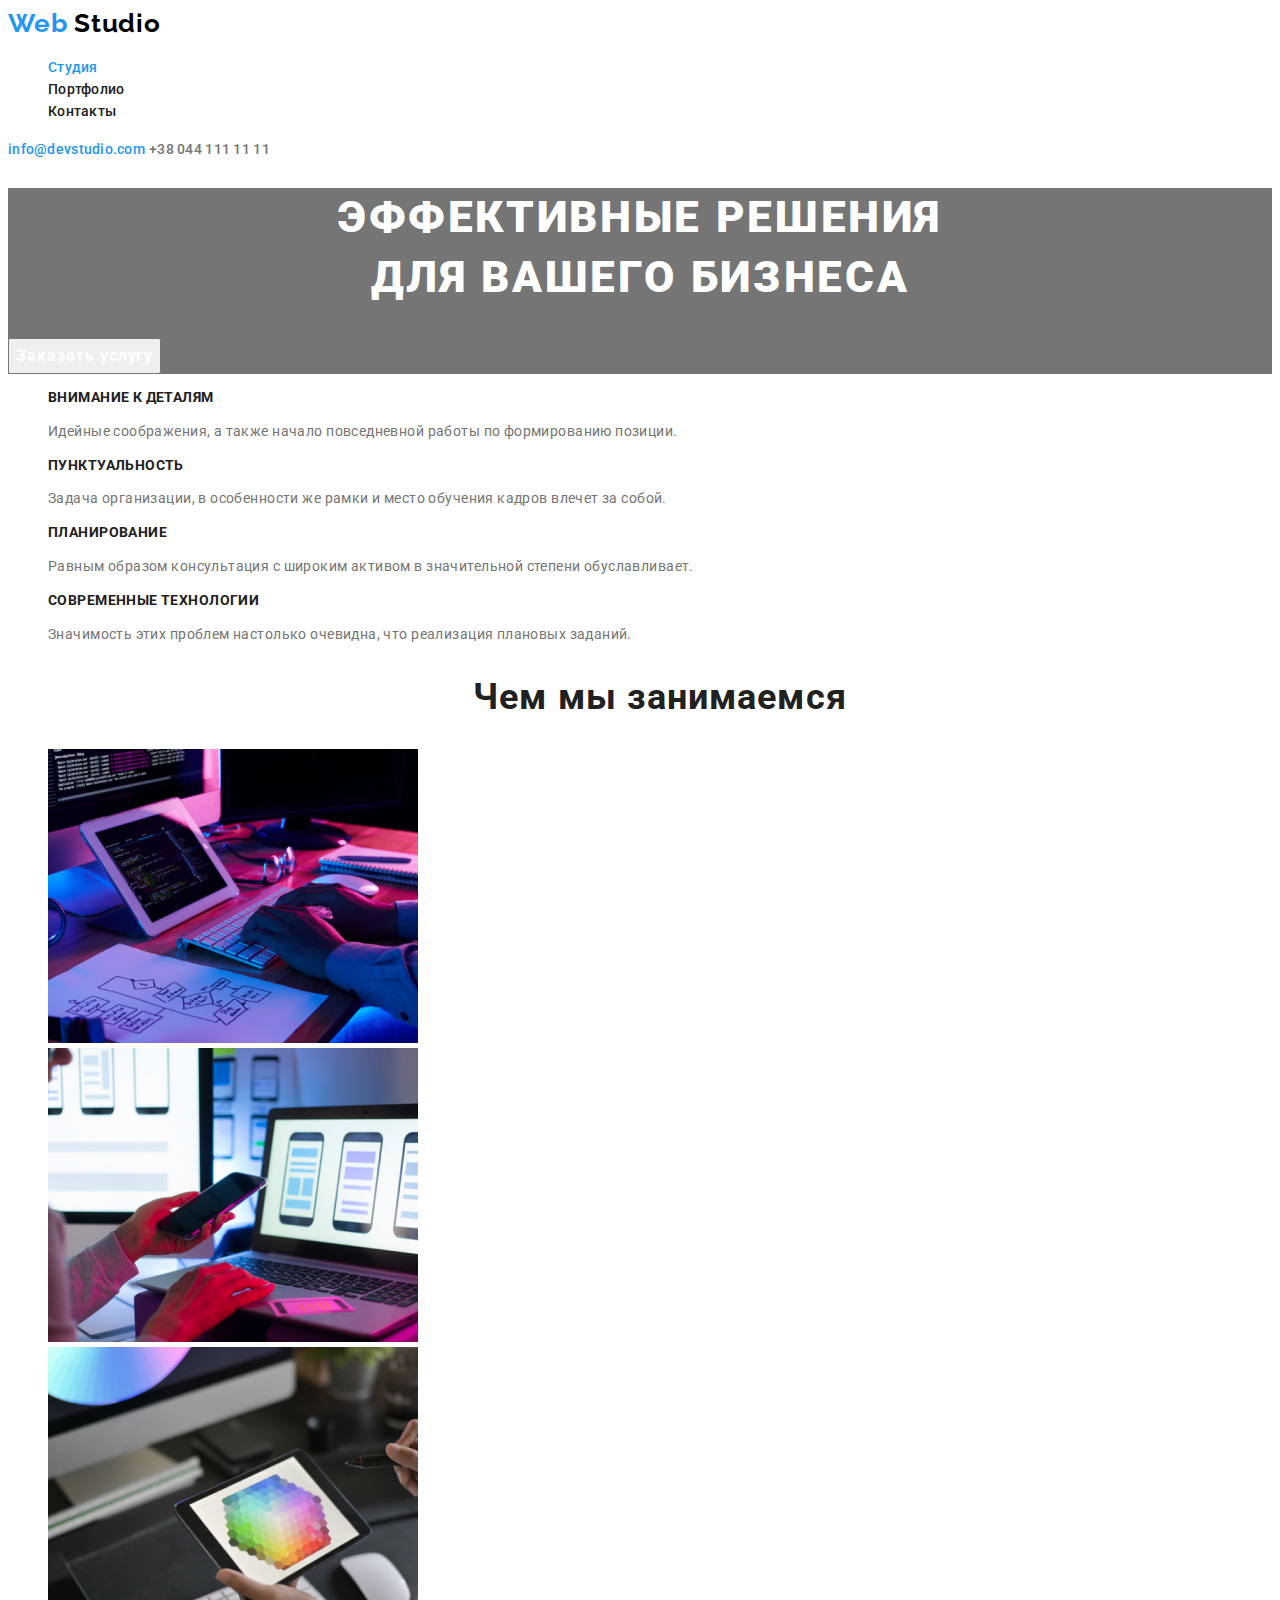
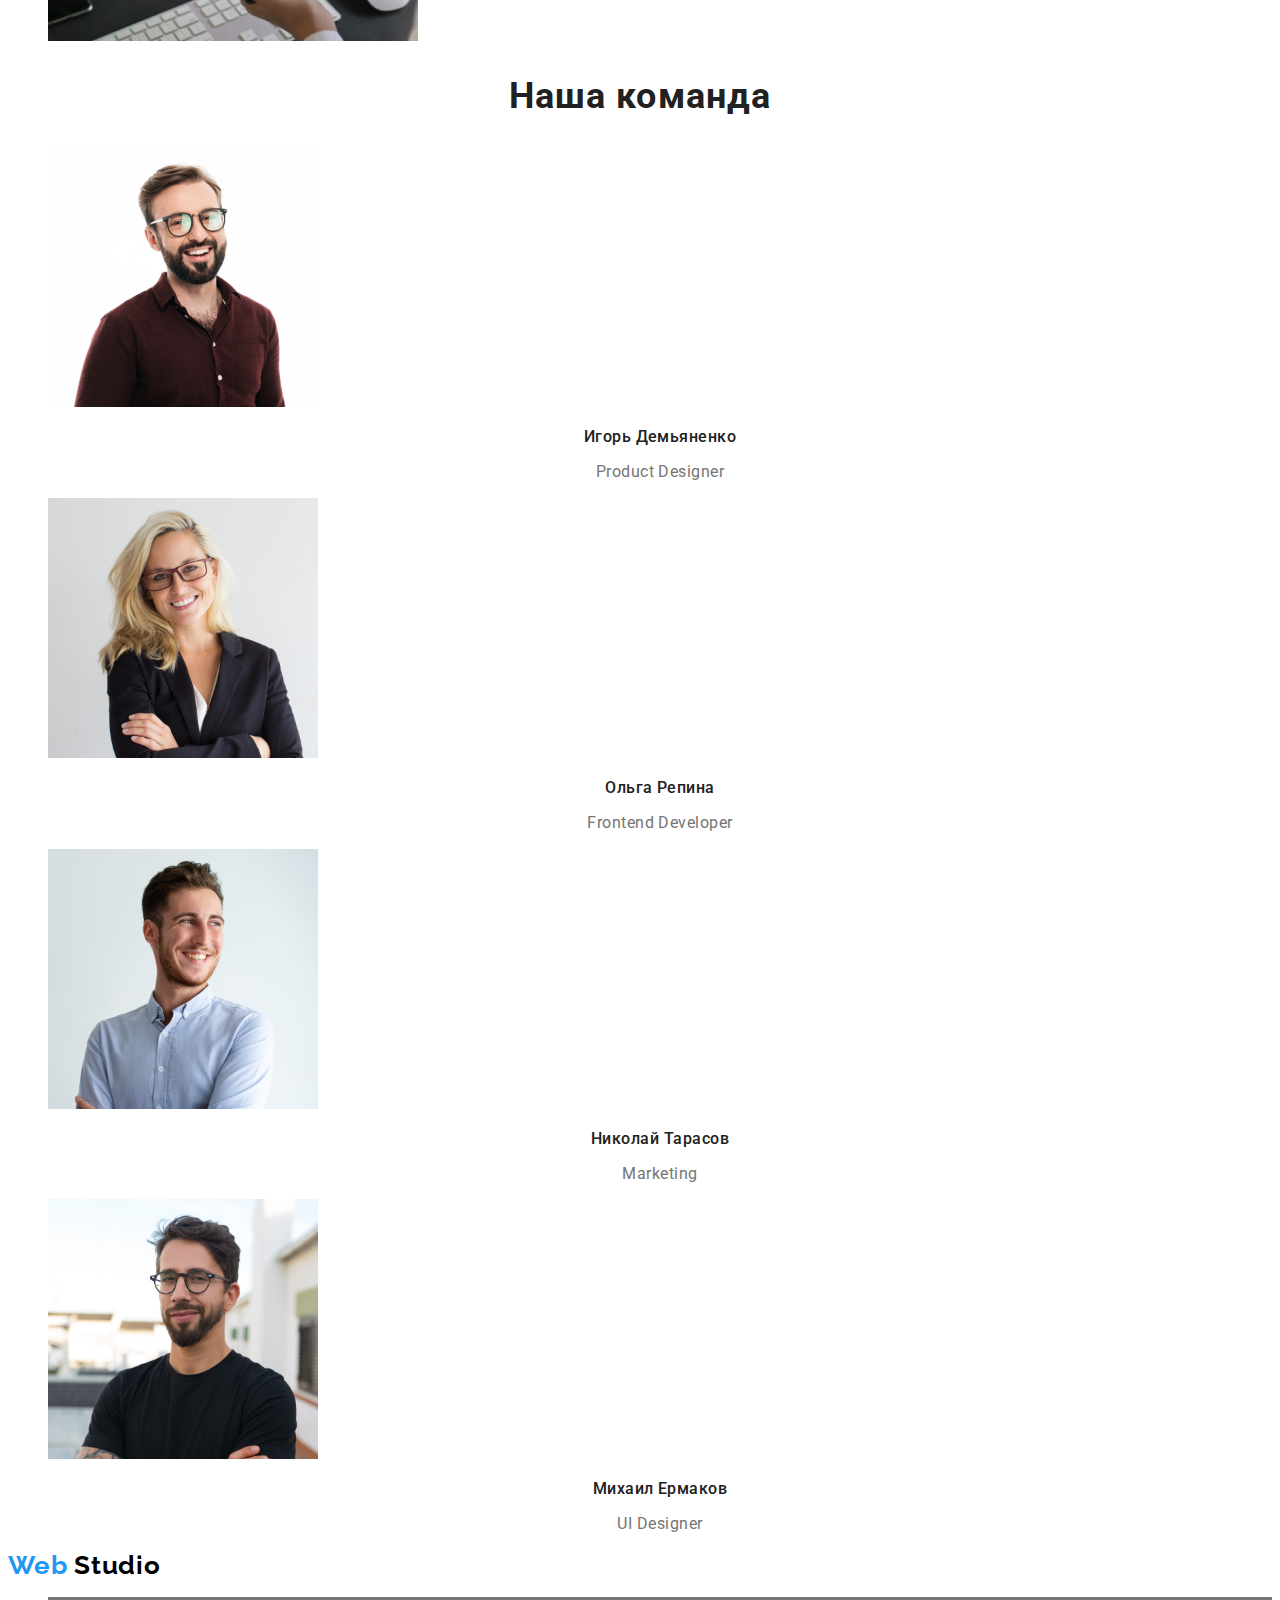
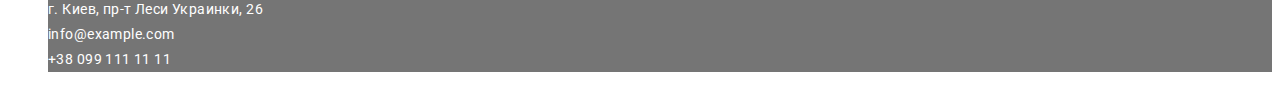
==== commit ae767a4e: "another.page" ====
--- a/index.html
+++ b/index.html
@@ -21,9 +21,9 @@
         <a href="" class="header-logo">Web <span class="heder-img"> Studio</span></a>
         <nav class="header-nav">
             <ul class="header-list">
-                <li><a href="./index.html2/index.html" class="header-link"><span class="header-color">Студия</span></a></li>
-                <li><a href="./index.html2/index.html"class="header-link">Портфолио</a></li>
-                <li><a href="./index.html2/index.html"class="header-link">Контакты</a></li>
+                <li><a href="" class="header-link"><span class="header-color">Студия</span></a></li>
+                <li><a href="./index.html2/portfolio.html"class="header-link">Портфолио</a></li>
+                <li><a href=""class="header-link">Контакты</a></li>
             </ul>
         </nav>
         <a href="mailto:info@devstudio.com" class="header-mal">info@devstudio.com</a>
--- a/css/style.css
+++ b/css/style.css
@@ -194,30 +194,42 @@
 
 .footer {}
 
-.header-logo {text-decoration: none;}
+.header-logo {
+    text-decoration: none;
+    font-family: 'Raleway';
+        font-weight: 700;
+        font-size: 26px;
+        line-height: 1.19;
+        letter-spacing: 0.03em;
+        color: #2196F3;
+}
+
+.heder-img {}
 
 .footer-page {}
 
-.footer-list {list-style: none;
+.footer-list {
+    list-style: none
+    
+}
+
+.footer-item {
     background-color: #757575;
-}
-
-.footer-item {}
+  
+}
 
 .footer-link {
     text-decoration: none;
-font-family: 'Roboto';
-    font-style: normal;
-    font-weight: 400;
-    font-size: 14px;
-    line-height: 1.71;
-    /* or 171% */
-
-    letter-spacing: 0.03em;
-
-    color: #FFFFFF;
-}
-    
-    .footer-link:hover,
-    .footer-link:focus {color: #2196F3;}
+    
+            font-family: 'Roboto';
+            font-style: normal;
+            font-weight: 400;
+            font-size: 14px;
+            line-height: 1.71;
+            /* or 171% */
+    
+            letter-spacing: 0.03em;
+    
+            color: #FFFFFF;
+ }
             
